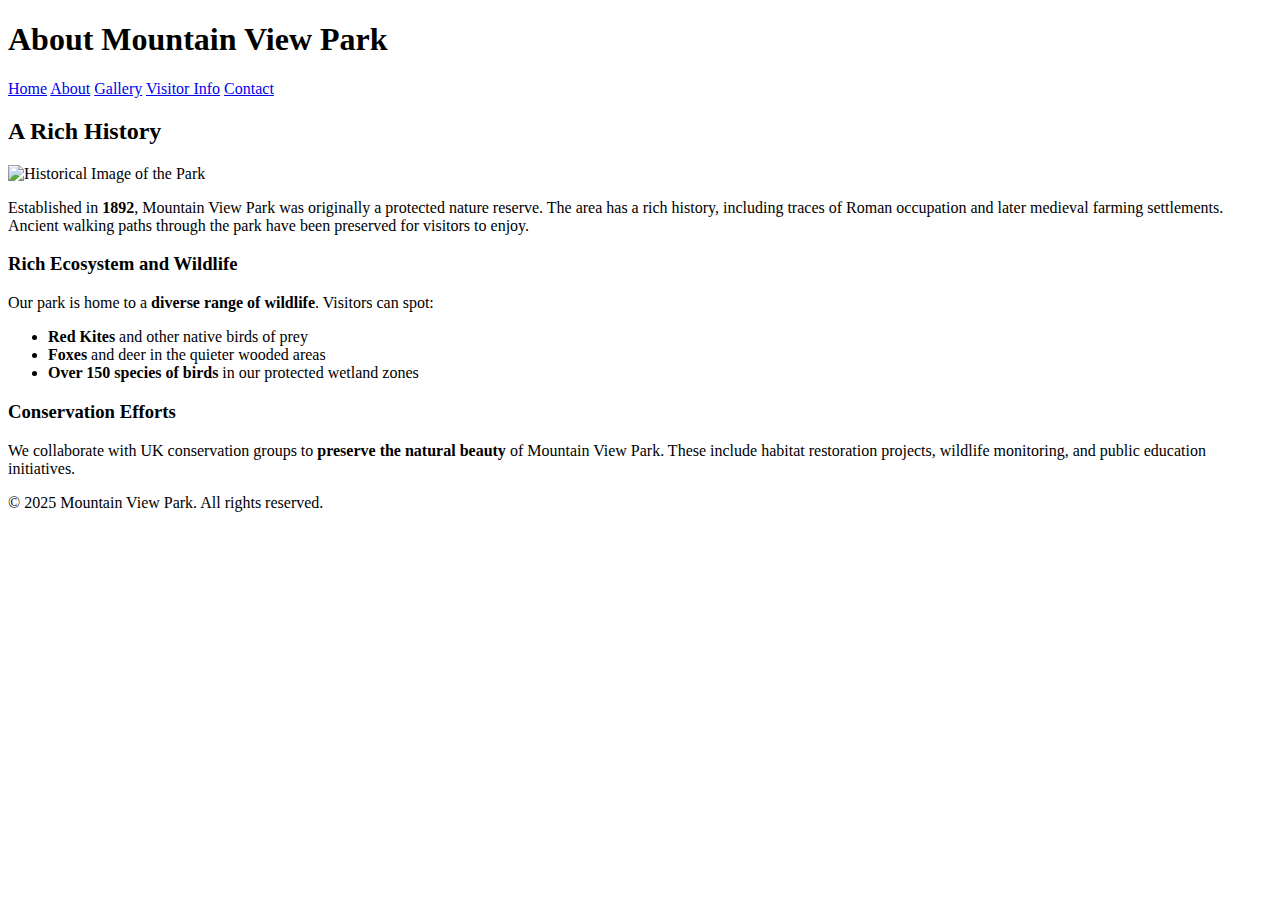
==== about.html @ 38920fed "Add files via upload" ====
<!DOCTYPE html>
<html lang="en">
<head>
    <meta charset="UTF-8">
    <meta name="viewport" content="width=device-width, initial-scale=1.0">
    <title>About - Mountain View Park</title>
    <link rel="stylesheet" href="styles.css">
</head>
<body>
    <header>
        <h1>About Mountain View Park</h1>
    </header>
    
    <nav>
        <a href="index.html">Home</a>
        <a href="about.html">About</a>
        <a href="gallery.html">Gallery</a>
        <a href="visitor_info.html">Visitor Info</a>
        <a href="contact.html">Contact</a>
    </nav>
    
    <div class="container">
        <h2>A Rich History</h2>
        <img src="about.jpg" alt="Historical Image of the Park" class="full-width">
        <p>
            Established in <strong>1892</strong>, Mountain View Park was originally a protected nature reserve. 
            The area has a rich history, including traces of Roman occupation and later medieval farming settlements. 
            Ancient walking paths through the park have been preserved for visitors to enjoy.
        </p>

        <h3>Rich Ecosystem and Wildlife</h3>
        <p>Our park is home to a <strong>diverse range of wildlife</strong>. Visitors can spot:</p>
        <ul>
            <li><strong>Red Kites</strong> and other native birds of prey</li>
            <li><strong>Foxes</strong> and deer in the quieter wooded areas</li>
            <li><strong>Over 150 species of birds</strong> in our protected wetland zones</li>
        </ul>

        <h3>Conservation Efforts</h3>
        <p>
            We collaborate with UK conservation groups to <strong>preserve the natural beauty</strong> of Mountain View Park. 
            These include habitat restoration projects, wildlife monitoring, and public education initiatives.
        </p>
    </div>

    <footer>
        <p>&copy; 2025 Mountain View Park. All rights reserved.</p>
    </footer>
</body>
</html>
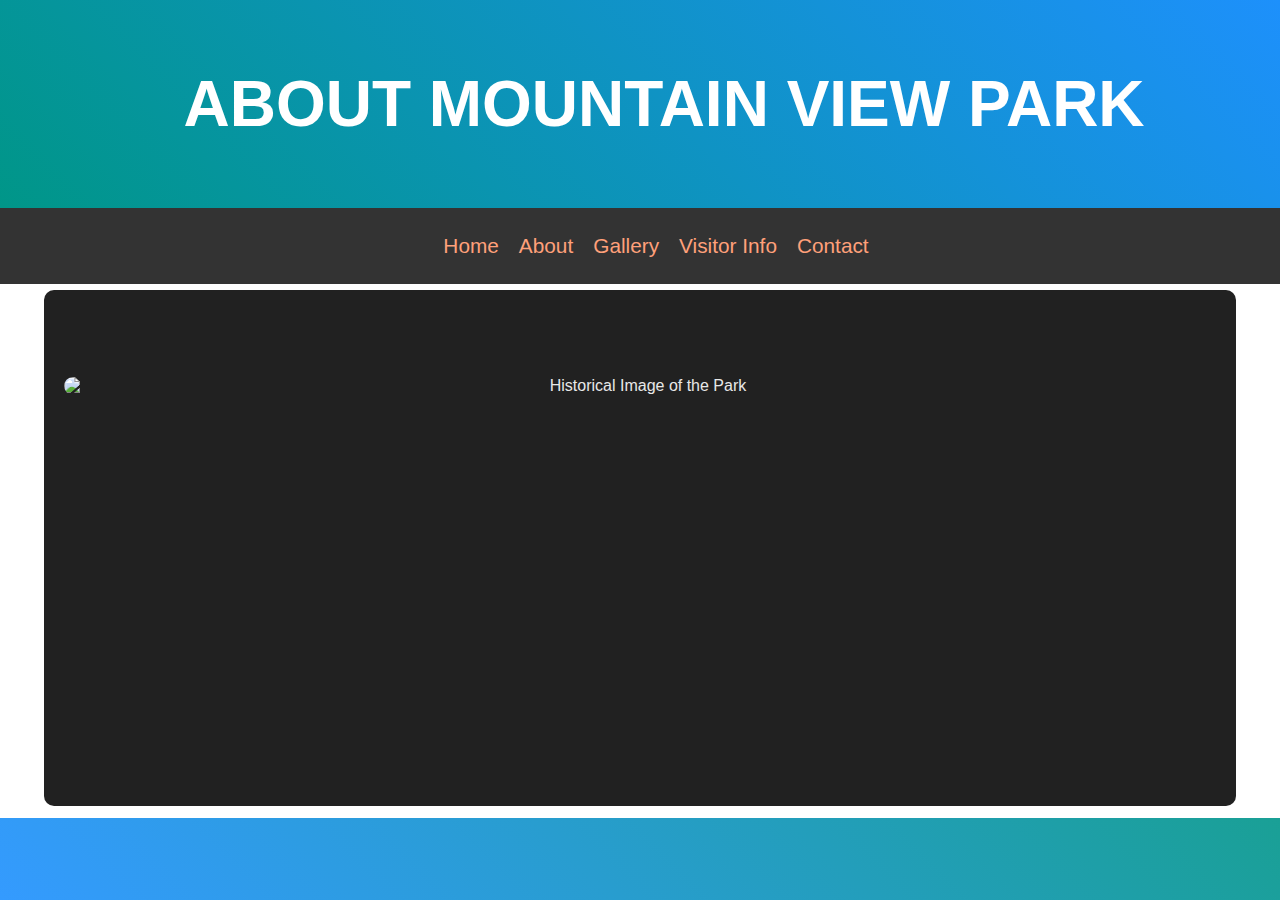
==== commit 59e16d9e: "Update about.html" ====
--- a/about.html
+++ b/about.html
@@ -4,7 +4,7 @@
     <meta charset="UTF-8">
     <meta name="viewport" content="width=device-width, initial-scale=1.0">
     <title>About - Mountain View Park</title>
-    <link rel="stylesheet" href="styles.css">
+    <link rel="stylesheet" href="assets/css/styles.css">
 </head>
 <body>
     <header>
--- a/assets/css/styles.css
+++ b/assets/css/styles.css
@@ -0,0 +1,199 @@
+/* General Styling */
+body {
+    font-family: Arial, sans-serif;
+    margin: 0;
+    padding: 0;
+    background: url('background.jpg') no-repeat center center fixed;
+    background-size: cover;
+    color: #E8E8E8; /* Light Gray Text */
+    display: flex;
+    flex-direction: column;
+    min-height: 100vh;
+}
+
+/* Header & Footer Styling */
+header {
+    background: linear-gradient(45deg, #009688, #1E90FF); /* Teal to Light Blue */
+    color: white;
+    text-align: center;
+    padding: 1.5rem;
+    font-size: 2rem;
+    text-transform: uppercase;
+    animation: slideIn 0.8s ease-in-out;
+    width: 100%;
+}
+
+/* Footer */
+footer {
+    background: linear-gradient(45deg, #1E90FF, #009688); /* Light Blue to Teal */
+    color: white;
+    text-align: center;
+    padding: 1rem;
+    font-size: 1rem;
+    opacity: 0.9;
+    animation: fadeInUp 0.8s ease-in-out;
+    width: 100%;
+    margin-top: auto;
+}
+
+/* Navigation Bar */
+nav {
+    text-align: center;
+    padding: 1rem;
+    background-color: #333333; /* Dark Gray */
+    position: sticky;
+    top: 0;
+    width: 100%;
+    display: flex;
+    justify-content: center;
+    flex-wrap: wrap;
+    animation: fadeIn 1s ease-in-out;
+}
+
+nav a {
+    color: #FFA07A; /* Light Coral */
+    margin: 10px;
+    text-decoration: none;
+    font-size: 1.3rem;
+    transition: color 0.3s ease-in-out, transform 0.2s ease-in-out;
+}
+
+nav a:hover {
+    color: #FFD700; /* Gold */
+    text-decoration: underline;
+    transform: scale(1.1);
+}
+
+/* Main Content */
+.container {
+    width: 90%;
+    max-width: 1200px;
+    margin: auto;
+    padding: 20px;
+    background: #212121; /* Dark Gray */
+    border-radius: 10px;
+    box-shadow: 0 0 20px rgba(255, 255, 255, 0.3);
+    animation: fadeInUp 1.2s ease-in-out;
+    display: flex;
+    flex-direction: column;
+    align-items: center;
+    text-align: center;
+}
+
+/* Sequential Fade-in for Content Elements */
+h2, h3, p, ul, button, .gallery img {
+    opacity: 0;
+    transform: translateY(20px);
+    animation: fadeInUp 1s ease-in-out forwards;
+}
+
+h2 { animation-delay: 0.5s; color: #40E0D0; } /* Turquoise */
+h3 { animation-delay: 0.7s; color: #1E90FF; } /* Dodger Blue */
+p { animation-delay: 0.9s; }
+ul { animation-delay: 1.1s; }
+button { animation-delay: 1.3s; }
+.gallery img:nth-child(1) { animation-delay: 1.5s; }
+.gallery img:nth-child(2) { animation-delay: 1.7s; }
+.gallery img:nth-child(3) { animation-delay: 1.9s; }
+
+/* Images */
+.full-width {
+    width: 100%;
+    height: auto;
+    border-radius: 10px;
+}
+
+/* Gallery */
+.gallery {
+    display: flex;
+    flex-wrap: wrap;
+    justify-content: center;
+}
+
+.gallery img {
+    width: 100%;
+    max-width: 400px;
+    height: auto;
+    margin: 10px;
+    border-radius: 10px;
+    transition: transform 0.4s ease-in-out, box-shadow 0.4s ease-in-out;
+}
+
+.gallery img:hover {
+    transform: scale(1.08);
+    box-shadow: 0 0 20px rgba(0, 255, 127, 0.8); /* Neon Green Glow */
+}
+
+/* Buttons */
+button {
+    background: linear-gradient(45deg, #FF4500, #FF6347); /* Orange to Tomato */
+    color: white;
+    border: none;
+    padding: 10px 20px;
+    font-size: 1.2rem;
+    border-radius: 5px;
+    cursor: pointer;
+    transition: transform 0.2s ease-in-out;
+    margin-top: 20px;
+}
+
+button:hover {
+    transform: scale(1.1);
+}
+
+/* Animations */
+@keyframes fadeIn {
+    from { opacity: 0; }
+    to { opacity: 1; }
+}
+
+@keyframes fadeInUp {
+    from { opacity: 0; transform: translateY(30px); }
+    to { opacity: 1; transform: translateY(0); }
+}
+
+@keyframes slideIn {
+    from { opacity: 0; transform: translateY(-30px); }
+    to { opacity: 1; transform: translateY(0); }
+}
+
+/* Responsive Design */
+@media (max-width: 1024px) {
+    .container {
+        width: 95%;
+        padding: 15px;
+    }
+    
+    nav {
+        flex-direction: column;
+    }
+    
+    nav a {
+        font-size: 1.1rem;
+        padding: 5px;
+    }
+    
+    .gallery img {
+        width: 90%;
+    }
+}
+
+@media (max-width: 768px) {
+    header, footer {
+        font-size: 1.5rem;
+        padding: 1rem;
+    }
+    
+    nav a {
+        font-size: 1rem;
+    }
+    
+    .container {
+        width: 100%;
+        padding: 10px;
+    }
+    
+    .gallery img {
+        width: 95%;
+    }
+}
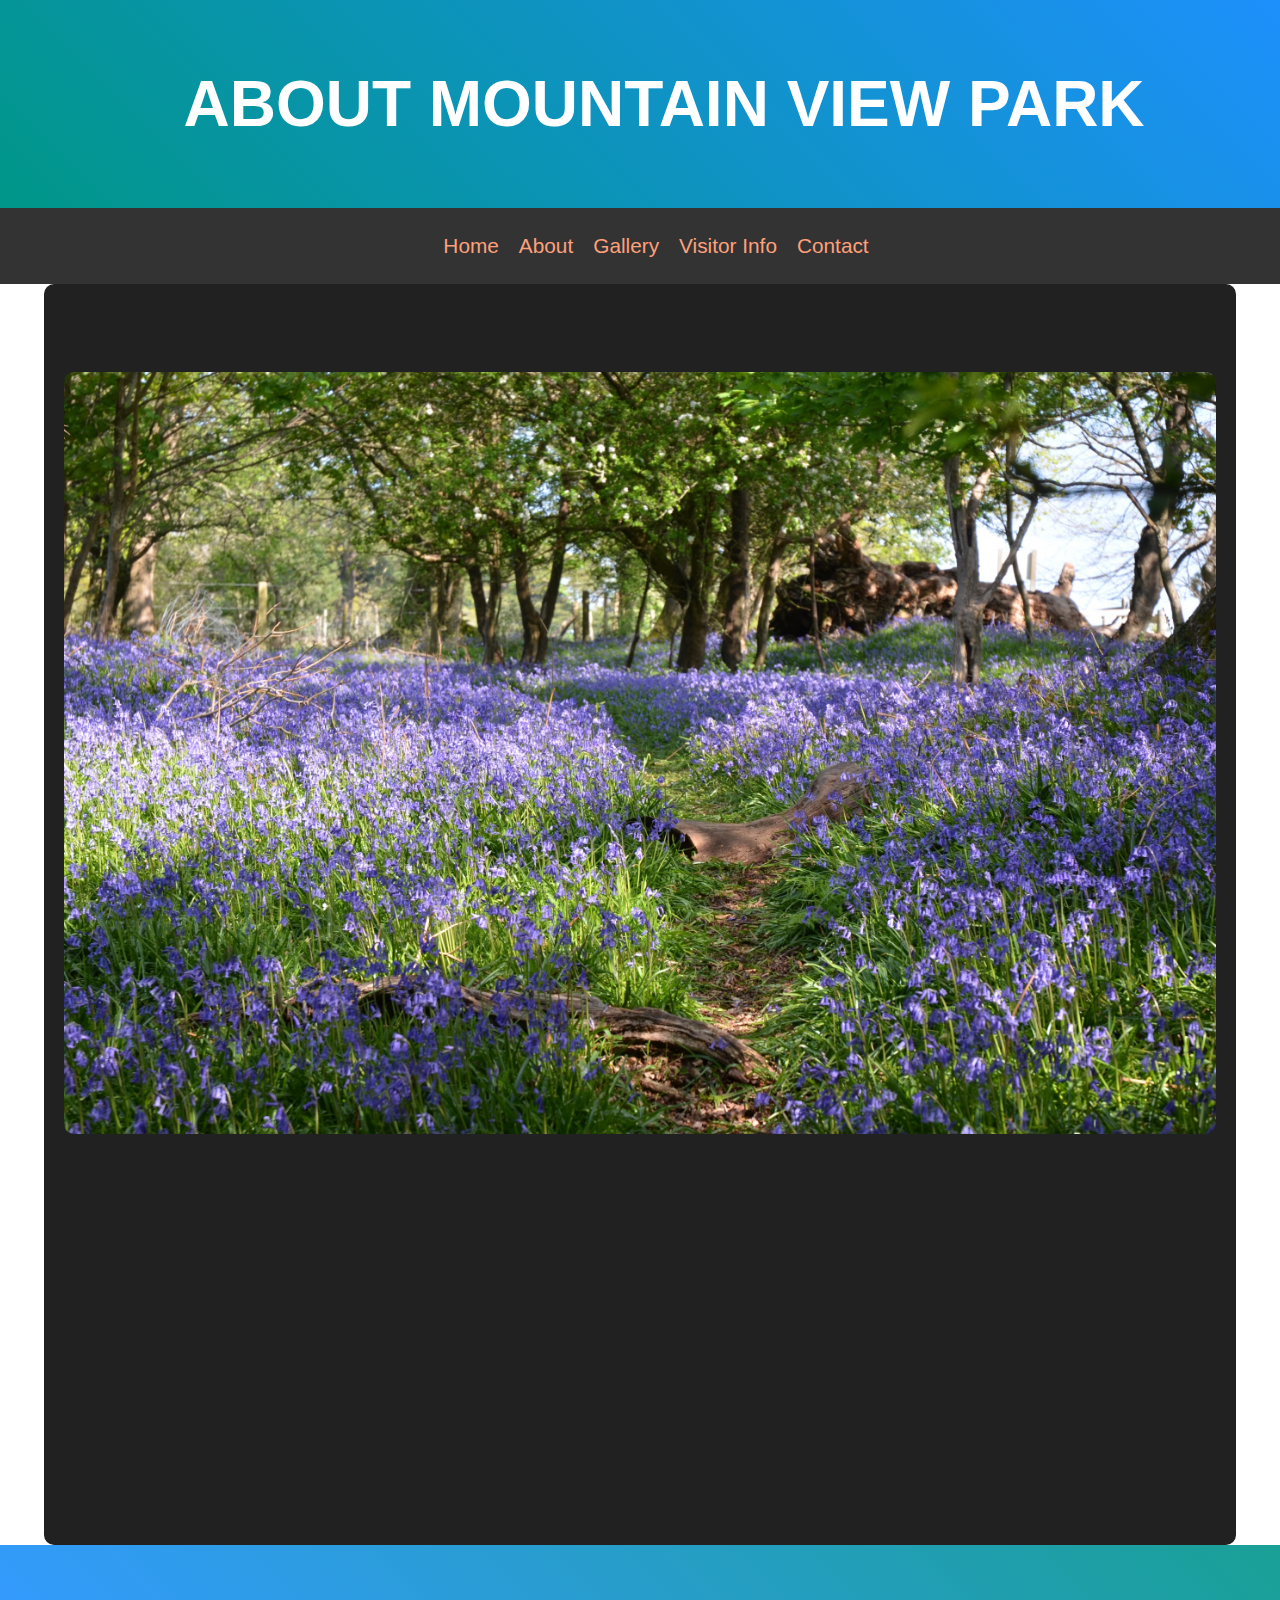
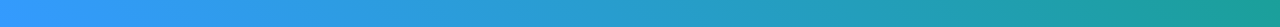
==== commit 0fca5695: "Update about.html" ====
--- a/about.html
+++ b/about.html
@@ -21,7 +21,7 @@
     
     <div class="container">
         <h2>A Rich History</h2>
-        <img src="about.jpg" alt="Historical Image of the Park" class="full-width">
+        <img src="assets/images/about.jpg" alt="Historical Image of the Park" class="full-width">
         <p>
             Established in <strong>1892</strong>, Mountain View Park was originally a protected nature reserve. 
             The area has a rich history, including traces of Roman occupation and later medieval farming settlements. 
